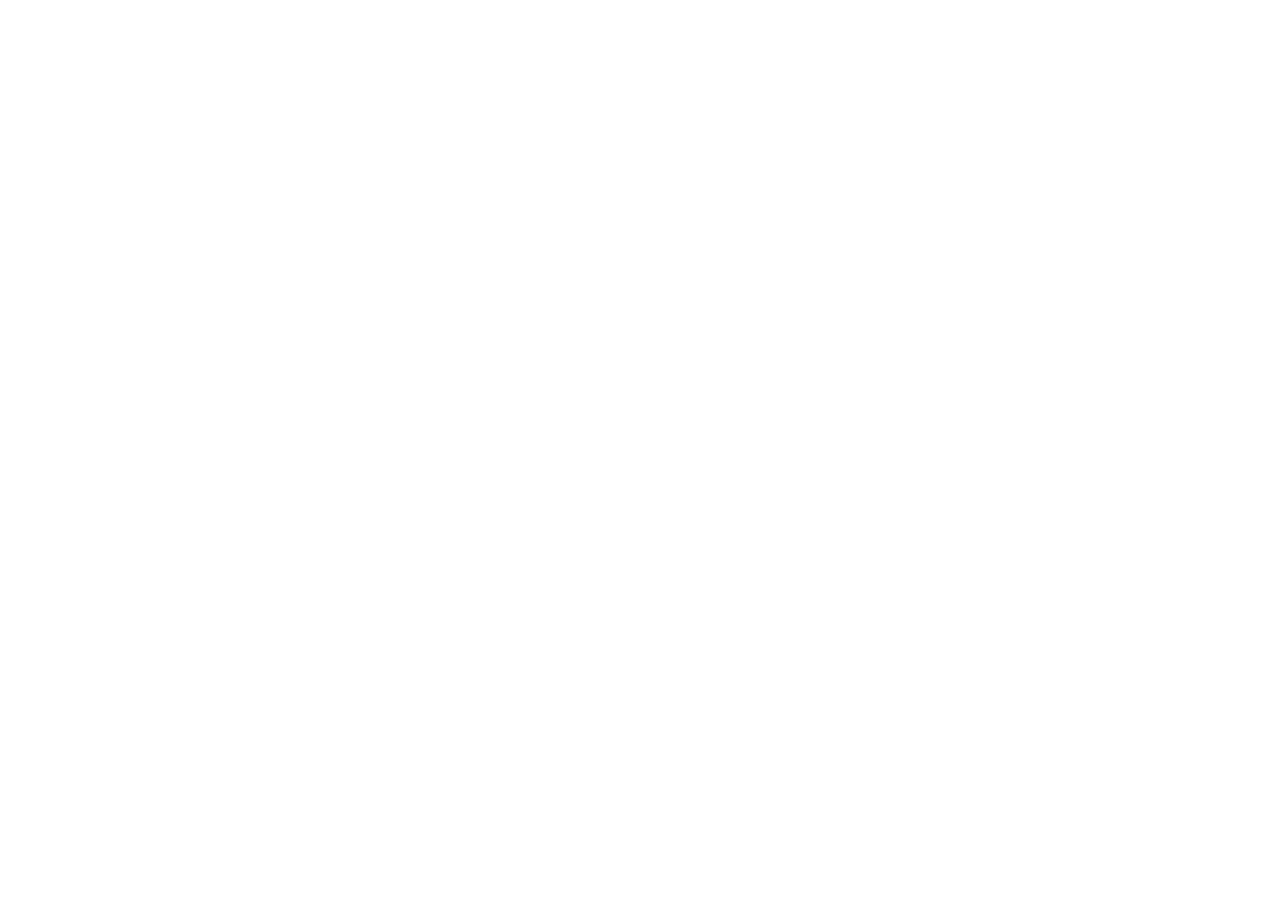
==== 15-04/index.html @ 39de690e "realizei os arquivos do dia 08/04/2024 e criei os arquivos 15/04/2024" ====
<!DOCTYPE html>
<html lang="pt-br">
<head>
    <meta charset="UTF-8">
    <meta name="viewport" content="width=device-width, initial-scale=1.0">
    <title>FlexBox</title>
    <link rel="stylesheet" href="style.css">
</head>
<body>
    <div class="pai">
        <div class="filho"></div>
        <div class="filho"></div>
        <div class="filho"></div>
        <div class="filho"></div>
    </div>
</body>
</html>
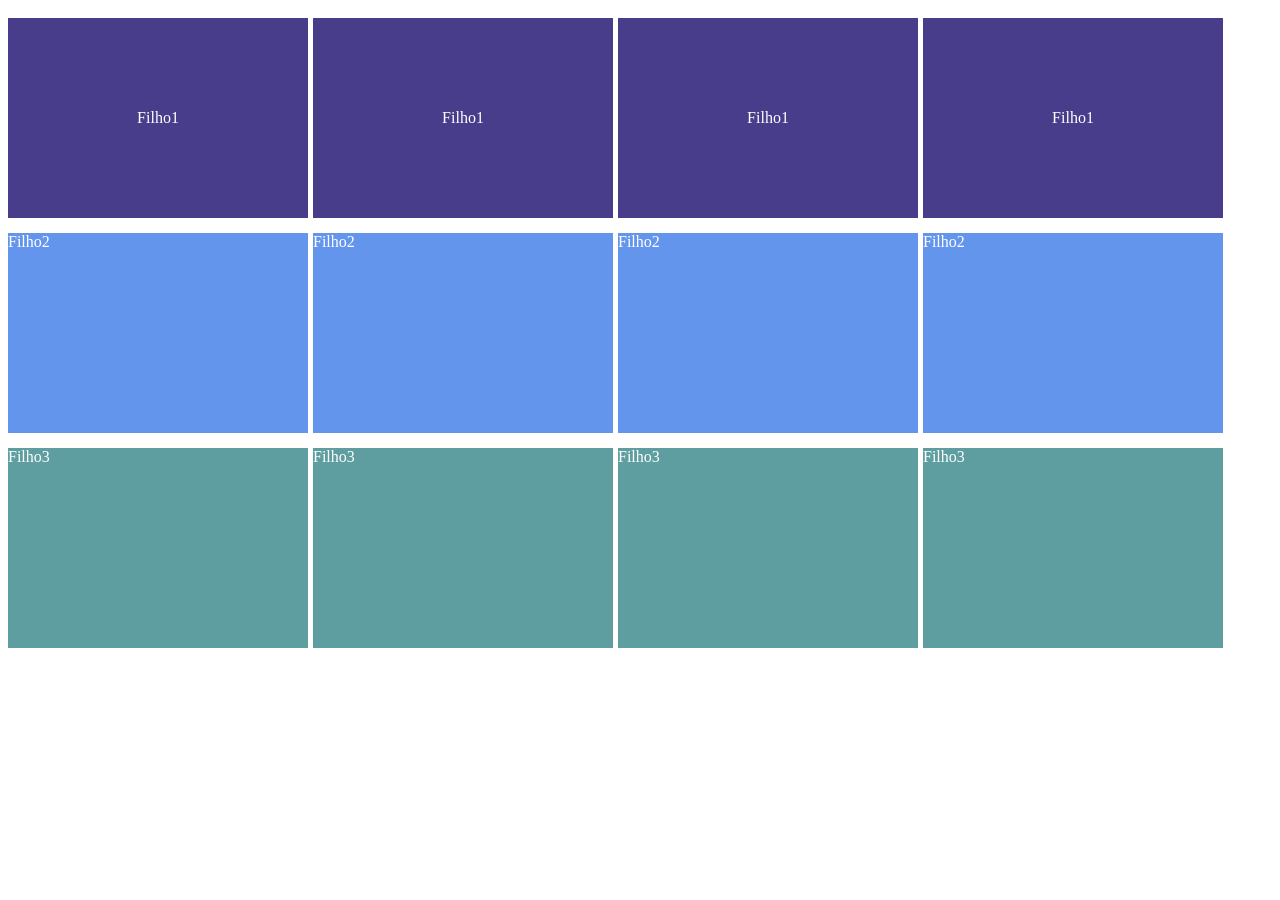
==== commit c9216b5e: "comitando os arquivos aula 15/04/2024" ====
--- a/15-04/index.html
+++ b/15-04/index.html
@@ -8,10 +8,20 @@
 </head>
 <body>
     <div class="pai">
-        <div class="filho"></div>
-        <div class="filho"></div>
-        <div class="filho"></div>
-        <div class="filho"></div>
+        <div class="filho1">Filho1</div>
+        <div class="filho1">Filho1</div>
+        <div class="filho1">Filho1</div>
+        <div class="filho1">Filho1</div>
+        
+        <div class="filho2">Filho2</div>
+        <div class="filho2">Filho2</div>
+        <div class="filho2">Filho2</div>
+        <div class="filho2">Filho2</div>
+
+        <div class="filho3">Filho3</div>
+        <div class="filho3">Filho3</div>
+        <div class="filho3">Filho3</div>
+        <div class="filho3">Filho3</div>
     </div>
 </body>
 </html>
--- a/15-04/style.css
+++ b/15-04/style.css
@@ -0,0 +1,32 @@
+@charset "UTF-8";
+
+.pai {
+    display: flex;
+    gap: 5px;
+    color: white;
+    flex-wrap: wrap;
+}
+
+.filho1 {
+    display: flex;
+    margin-top: 10px;
+    width: 300px;
+    height: 200px;
+    background-color: darkslateblue;
+    align-items: center;
+    justify-content: center;
+}
+
+.filho2 {
+    margin-top: 10px;
+    width: 300px;
+    height: 200px;
+    background-color: cornflowerblue;
+}
+
+.filho3 {
+    margin-top: 10px;
+    width: 300px;
+    height: 200px;
+    background-color: cadetblue;
+}
